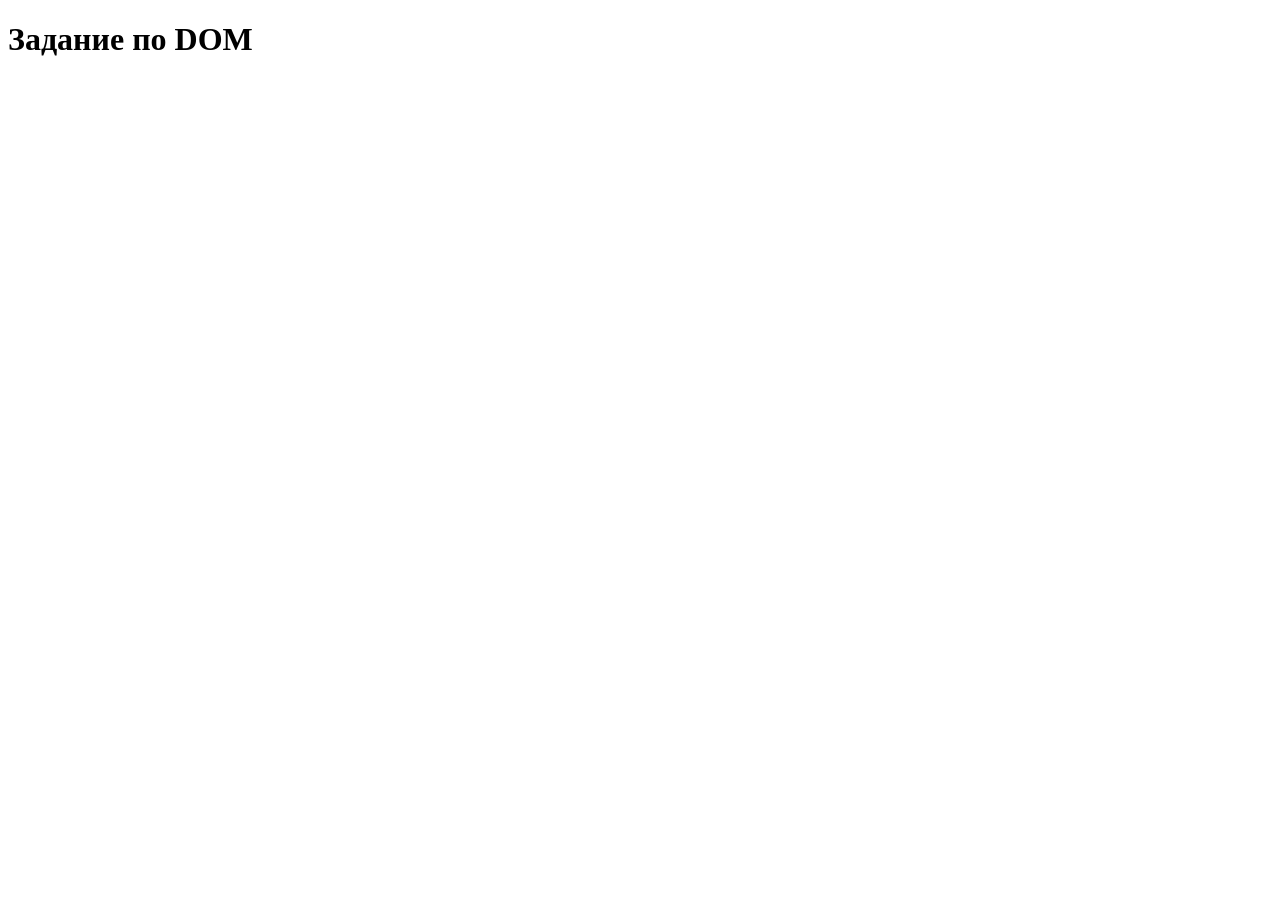
==== task.html @ 6c796f5d "prepare for task" ====
<!DOCTYPE html>
<html lang="ru">
<head>
    <meta charset="UTF-8">
    <meta name="viewport" content="width=device-width, initial-scale=1.0">
    <title>Задание DOM</title>
    <link rel="stylesheet" href="css/task.css">
    <script defer src="js/task.js"></script>
</head>
<body>
    <h1>Задание по DOM</h1>
    
</body>
</html>
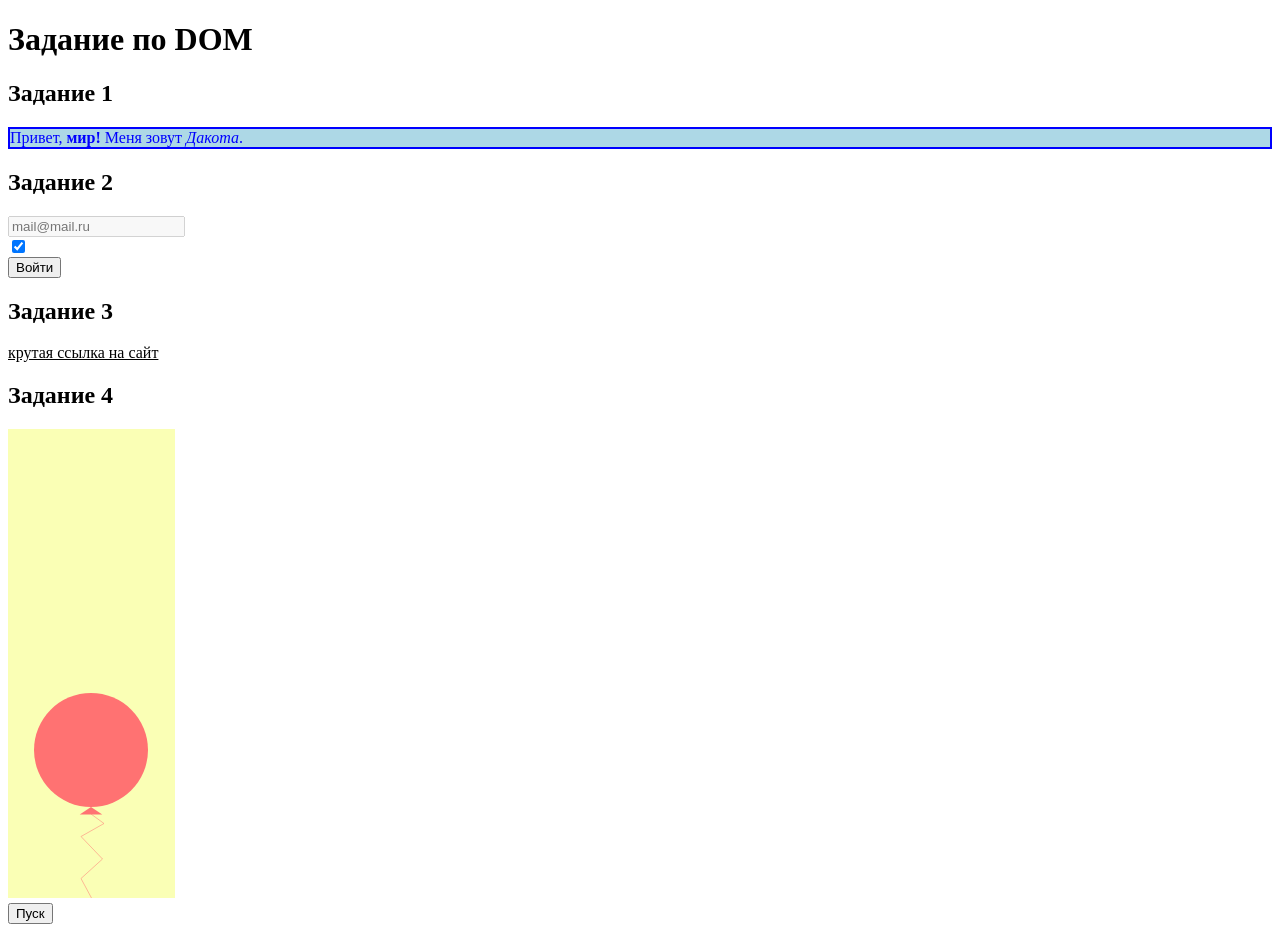
==== commit b744ed92: "create full tasks" ====
--- a/task.html
+++ b/task.html
@@ -9,6 +9,28 @@
 </head>
 <body>
     <h1>Задание по DOM</h1>
-    
+
+    <h2>Задание 1</h2>
+    <p class="test-text"></p>
+
+    <h2>Задание 2</h2>
+    <form action="">
+        <input type="email" id="email"><br>
+        <input type="checkbox" id="remember"><br>
+        <input type="button" id="btn" value="Отправить"><br>
+    </form>
+
+    <h2 id="task3">Задание 3</h2>
+
+    <h2>Задание 4</h2>
+    <svg width="167" height="470" viewBox="0 0 167 470" fill="none" xmlns="http://www.w3.org/2000/svg">
+        <rect width="167" height="469" fill="#FAFFB5"/>
+        <g class="ballon">
+            <circle cx="83" cy="321" r="57" fill="#FF7272"/>
+            <path d="M83 378L94.2583 385.5H71.7417L83 378Z" fill="#FF7272"/>
+            <path d="M83 385L96 394.5L73 407.5L94.5 430L73 449.5L83.5 469" stroke="#FF7272" stroke-width="0.5"/>
+        </g>
+    </svg> <br>
+    <button class="btn_ballon">Пуск</button>
 </body>
 </html>
--- a/css/task.css
+++ b/css/task.css
@@ -0,0 +1,28 @@
+.ballon {
+    animation-name: move;
+    animation-duration: 5s;
+    animation-timing-function: ease-in;
+    animation-timing-function: linear;
+    animation-play-state: paused;
+}
+
+
+@keyframes move {
+    from {
+        transform: translateY(0);
+        transform: scale(1);
+    }
+    to {
+        transform: translateY(-2700px);
+        transform: translateX(125px);
+        transform: scale(0.1);
+    }
+}
+
+.change{
+    color: black;
+}
+
+.change:hover{
+    color: red;
+}
